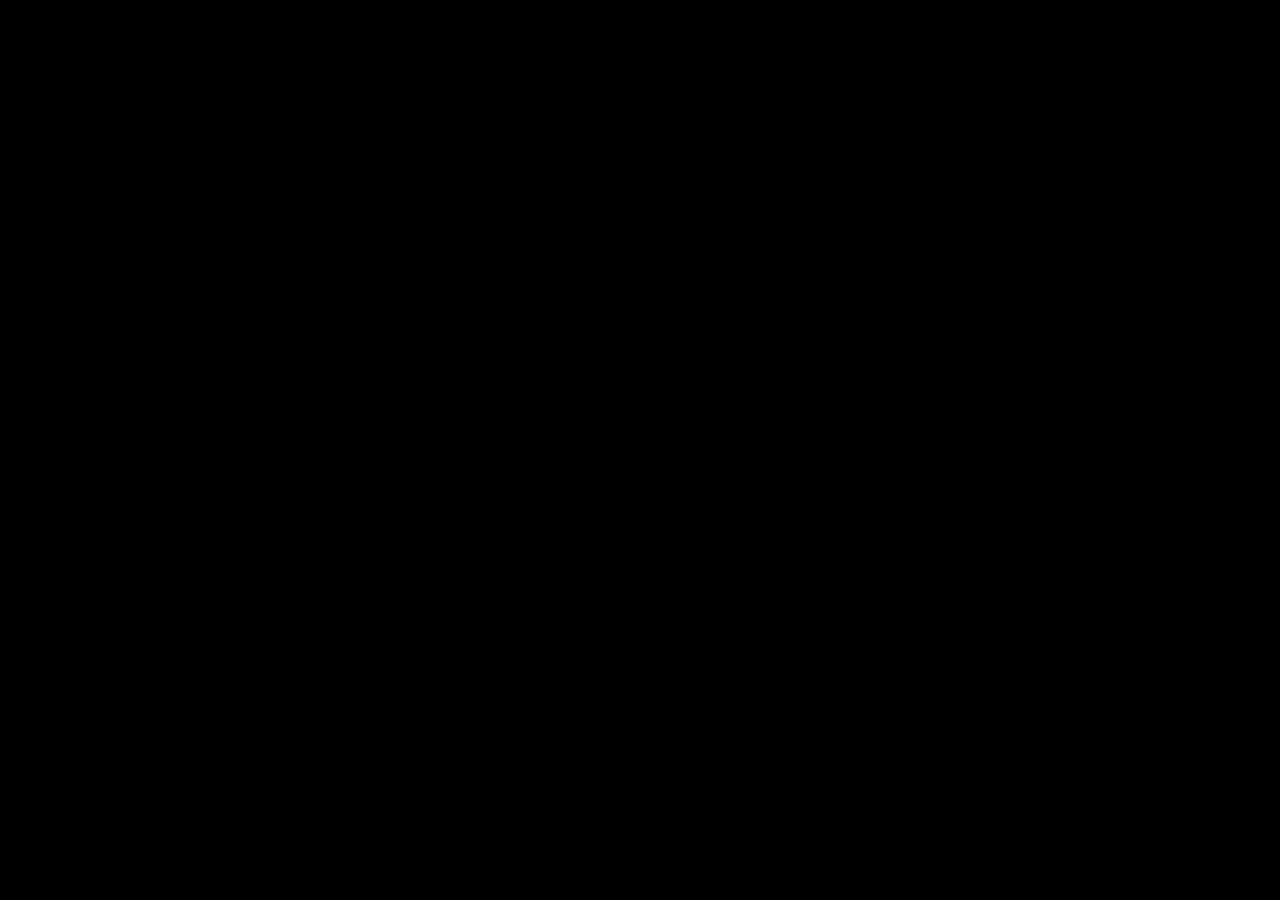
==== index.html @ 8c94fee3 "config html + css" ====
<!DOCTYPE html>
<html lang="fr">
<head>
   <meta charset="UTF-8">
   <meta http-equiv="X-UA-Compatible" content="IE=edge">
   <meta name="viewport" content="width=device-width, initial-scale=1.0">
   <link rel="stylesheet" href="style.css">
   <title>Document</title>
</head>
<body>
              
</body>
</html>
---- style.css ----
body {
  background: black;
}

/*# sourceMappingURL=style.css.map */
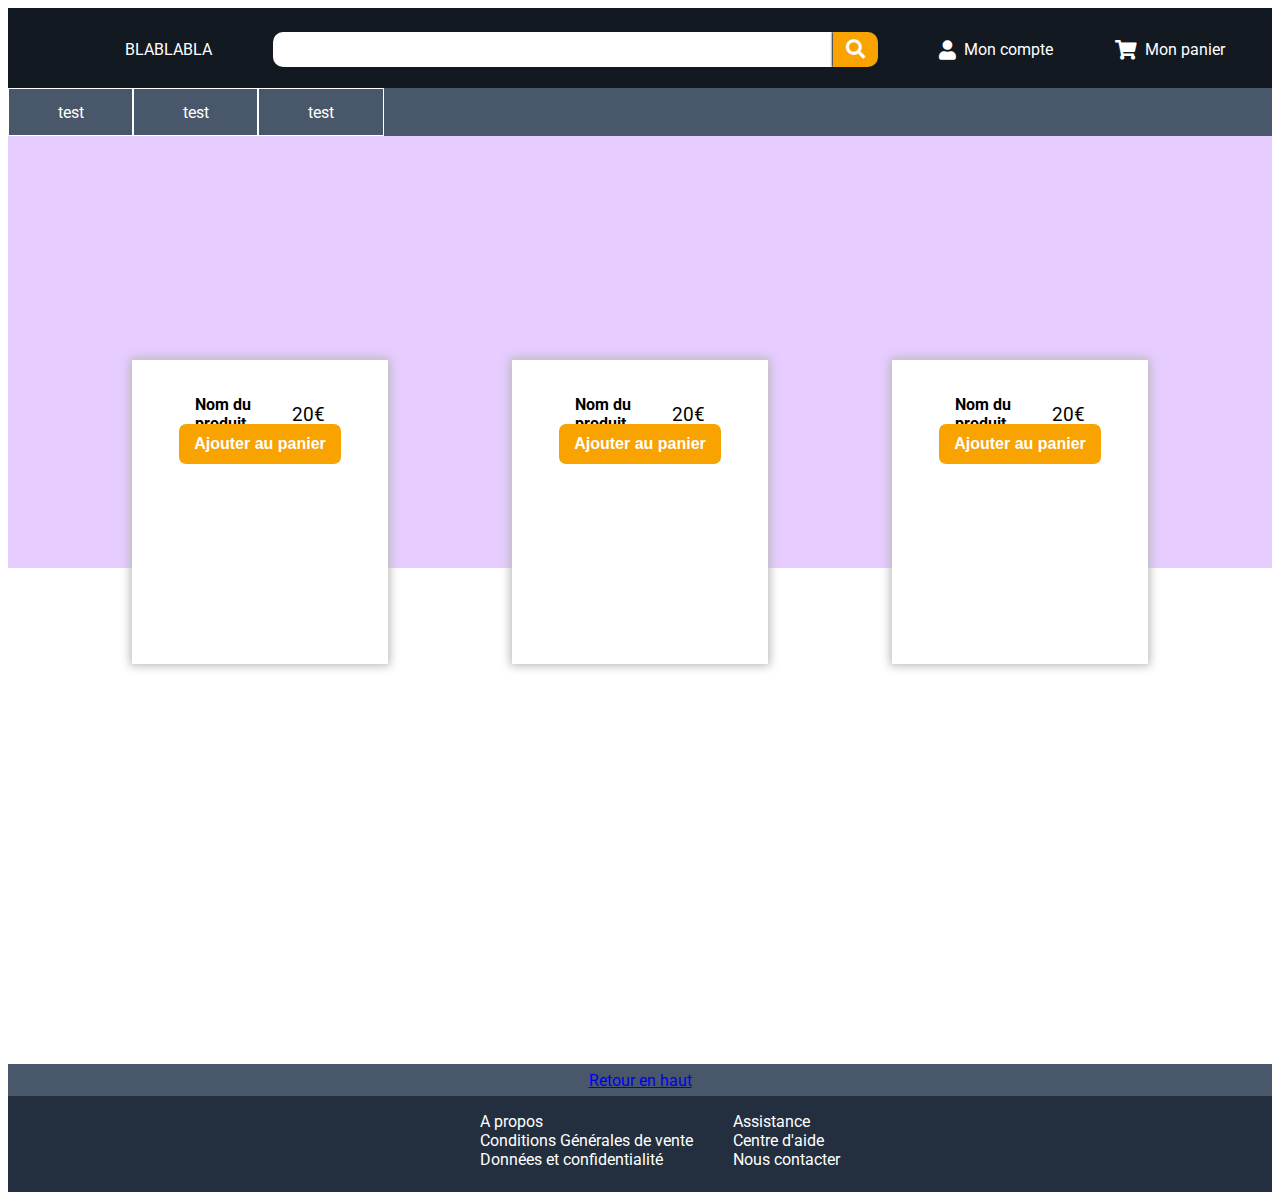
==== commit a1b45762: "html" ====
--- a/index.html
+++ b/index.html
@@ -5,9 +5,113 @@
    <meta http-equiv="X-UA-Compatible" content="IE=edge">
    <meta name="viewport" content="width=device-width, initial-scale=1.0">
    <link rel="stylesheet" href="style.css">
+   <link rel="stylesheet" href="all.min.css">
    <title>Document</title>
 </head>
 <body>
-              
+   <header class="header">
+      <div class="header__content">
+         <img src="https://picsum.photos/50/50" alt=""><p>BLABLABLA</p>
+         <div class="header__form">
+            <input type="search" id="lieu" placeholder="" size="30" class="bar">
+            <div class="form__btn"><i class="fas fa-search"></i></div>
+         </div>
+         <a href="#" class="links">
+            <div class="header__compte">
+               <i class="fas fa-user"></i>
+               <p>Mon compte</p>
+            </div>
+         </a>
+         <a href="panier.html" class="links">
+            <div class="header__panier">
+               <i class="fas fa-shopping-cart"></i>
+               <p>Mon panier</p>
+            </div>
+         </a>
+      </div>   
+      <div class="header__naviguation">
+         <nav>
+            <ul>
+               <li>test</li>
+               <li>test</li>
+               <li>test</li>
+            </ul>
+         </nav>
+      </div>   
+   </header>
+   <section class="pub">
+      <div class="pub__fond"></div>
+   </section>
+   <section class="produits">
+      <div class="produits__product">
+         <a href="fiche.html" class="links">
+            <div class="produits__information">
+               <div class="produits__images">
+                  <img src="https://picsum.photos/250/250" alt="" class="produits__img">
+               </div>
+               <div class="produits__details">
+                  <p class="produits__details--name">Nom du produit</p>
+                  <p class="produits__details--price">20€</p>
+               </div>
+            </div>
+         </a>
+         <div class="produits__btn">
+            <button class="product btn">Ajouter au panier</button>
+         </div>
+      </div>
+      <div class="produits__product">
+         <a href="fiche.html" class="links">
+            <div class="produits__information">
+               <div class="produits__images">
+                  <img src="https://picsum.photos/250/250" alt="" class="produits__img">
+               </div>
+               <div class="produits__details">
+                  <p class="produits__details--name">Nom du produit</p>
+                  <p class="produits__details--price">20€</p>
+               </div>
+            </div>
+         </a>
+         <div class="produits__btn">
+            <button class="product btn">Ajouter au panier</button>
+         </div>
+      </div>
+      <div class="produits__product">
+         <a href="fiche.html" class="links">
+            <div class="produits__information">
+               <div class="produits__images">
+                  <img src="https://picsum.photos/250/250" alt="" class="produits__img">
+               </div>
+               <div class="produits__details">
+                  <p class="produits__details--name">Nom du produit</p>
+                  <p class="produits__details--price">20€</p>
+               </div>
+            </div>
+         </a>
+         <div class="produits__btn">
+            <button class="product btn">Ajouter au panier</button>
+         </div>
+      </div>
+   </section>
+   <footer class="footer">
+      <div class="footer__backTop">
+         <a href="#"><p>Retour en haut</p></a>
+      </div>
+      <div class="footer__details">
+         <div class="A propos">
+            <ul>
+               <li>A propos</li>
+               <li>Conditions Générales de vente</li>
+               <li>Données et confidentialité</li>
+            </ul>
+         </div>
+         <div class="Assistance">
+            <ul>
+               <li>Assistance</li>
+               <li>Centre d'aide</li>
+               <li>Nous contacter</li>
+            </ul>
+         </div>
+      </div>
+   </footer>
 </body>
 </html>--- a/style.css
+++ b/style.css
@@ -1,5 +1,239 @@
+@import url("https://fonts.googleapis.com/css2?family=Roboto:ital,wght@0,100;0,300;0,400;0,500;0,700;0,900;1,100;1,300;1,400;1,500;1,700;1,900&display=swap");
+.header {
+  height: 5rem;
+  background-color: #131921;
+  display: flex;
+  flex-direction: column;
+  color: white;
+}
+.header__content {
+  display: flex;
+  flex-direction: row;
+  justify-content: space-around;
+  padding: 1rem;
+}
+.header__form {
+  display: flex;
+  align-items: center;
+}
+.header__form .form__btn {
+  background-color: #F9A300;
+  padding: 0.45rem;
+  padding-right: 0.8rem;
+  padding-left: 0.8rem;
+  border-radius: 0px 10px 10px 0px;
+  box-shadow: -1px 0px 2px 0px #131921;
+}
+.header__form .bar {
+  padding: 0.6rem;
+  border-radius: 10px 0px 0px 10px;
+  border: none;
+  width: 35rem;
+}
+.header__compte {
+  display: flex;
+  align-items: center;
+  color: white;
+}
+.header__panier {
+  display: flex;
+  align-items: center;
+  color: white;
+}
+.header i {
+  font-size: larger;
+}
+.header p {
+  margin-left: 0.5rem;
+}
+
+.header__naviguation {
+  background-color: #485769;
+  margin-top: -3px;
+}
+.header__naviguation nav {
+  height: 3rem;
+  background-color: #485769;
+  display: flex;
+}
+.header__naviguation nav ul {
+  display: flex;
+  flex-direction: row;
+  list-style: none;
+  text-align: center;
+  align-items: center;
+  color: white;
+  margin-left: -40px;
+}
+.header__naviguation nav ul li {
+  border: 1px solid white;
+  padding: 0.85rem;
+  width: 6rem;
+}
+
+.footer {
+  height: 8rem;
+  background-color: #232F3E;
+}
+.footer__backTop {
+  height: 2rem;
+  background-color: #485769;
+  color: white;
+  display: flex;
+  align-items: center;
+  justify-content: center;
+}
+.footer__details {
+  display: flex;
+  flex-direction: row;
+  justify-content: center;
+}
+.footer__details li {
+  list-style: none;
+  color: white;
+}
+
 body {
-  background: black;
+  font-family: "Roboto";
+}
+
+.links {
+  text-decoration: none;
+  color: black;
+}
+
+.pub__fond {
+  height: 30rem;
+  background-color: rgba(132, 0, 255, 0.2);
+}
+
+.produits {
+  display: flex;
+  flex-direction: row;
+  justify-content: space-evenly;
+  position: relative;
+  top: -15rem;
+  flex-wrap: wrap;
+}
+.produits__product {
+  height: 19rem;
+  width: 16rem;
+  background-color: white;
+  box-shadow: 0px 0px 9px 2px #BABABA;
+  margin-top: 2rem;
+  display: flex;
+  flex-direction: column;
+  align-items: center;
+}
+.produits__information {
+  display: flex;
+  flex-direction: column;
+  align-items: center;
+  justify-content: center;
+  height: 100%;
+}
+.produits__images {
+  width: 90%;
+  height: 74%;
+  overflow: hidden;
+}
+.produits__details {
+  display: flex;
+  flex-direction: row;
+  width: 90%;
+  justify-content: space-between;
+  align-items: center;
+  margin-bottom: -1rem;
+}
+.produits__details--name {
+  font-weight: bold;
+}
+.produits__details--price {
+  font-size: 1.2rem;
+}
+.produits__btn {
+  position: relative;
+  bottom: 1.2rem;
+  margin-top: 10px;
+}
+
+.btn {
+  background-color: #F9A300;
+  border: none;
+  height: 40px;
+  padding: 5px 15px;
+  color: #ffffff;
+  font-size: 16px;
+  font-weight: 600;
+  border-radius: 7px;
+  display: flex;
+  align-items: center;
+}
+
+.fiche {
+  display: flex;
+  justify-content: center;
+  background-color: violet;
+}
+.fiche__bloc {
+  width: 90%;
+  background-color: white;
+  position: relative;
+  top: 5rem;
+  display: flex;
+  flex-direction: row;
+  padding: 2rem;
+  background-color: white;
+}
+.fiche__images {
+  height: 300px;
+  width: 300px;
+  overflow: hidden;
+  display: flex;
+  justify-content: center;
+}
+.fiche__vignette {
+  display: flex;
+  flex-direction: row;
+  justify-content: space-between;
+  margin-top: 1rem;
+}
+.fiche__details {
+  flex-direction: column;
+  width: 40%;
+  margin-left: 2rem;
+}
+.fiche__couleur {
+  display: flex;
+  flex-direction: column;
+}
+.fiche__nombre {
+  display: flex;
+  flex-direction: row;
+  height: 27px;
+  width: 92px;
+}
+.fiche__nombre .moins {
+  margin-right: 0.5rem;
+  height: 27px;
+  padding: 5px;
+  border-radius: 50%;
+}
+.fiche__nombre .nbr {
+  margin: 4px 15px -2px 9px;
+  height: 27px;
+  border-radius: 50%;
+}
+.fiche__nombre .plus {
+  margin-right: 0.5rem;
+  height: 27px;
+  padding: 5px;
+  border-radius: 50%;
+}
+
+footer {
+  position: relative;
+  bottom: -10rem;
 }
 
 /*# sourceMappingURL=style.css.map */
--- a/all.min.css
+++ b/all.min.css
@@ -0,0 +1,5 @@
+/*!
+ * Font Awesome Free 5.15.1 by @fontawesome - https://fontawesome.com
+ * License - https://fontawesome.com/license/free (Icons: CC BY 4.0, Fonts: SIL OFL 1.1, Code: MIT License)
+ */
+.fa,.fab,.fad,.fal,.far,.fas{-moz-osx-font-smoothing:grayscale;-webkit-font-smoothing:antialiased;display:inline-block;font-style:normal;font-variant:normal;text-rendering:auto;line-height:1}.fa-lg{font-size:1.33333em;line-height:.75em;vertical-align:-.0667em}.fa-xs{font-size:.75em}.fa-sm{font-size:.875em}.fa-1x{font-size:1em}.fa-2x{font-size:2em}.fa-3x{font-size:3em}.fa-4x{font-size:4em}.fa-5x{font-size:5em}.fa-6x{font-size:6em}.fa-7x{font-size:7em}.fa-8x{font-size:8em}.fa-9x{font-size:9em}.fa-10x{font-size:10em}.fa-fw{text-align:center;width:1.25em}.fa-ul{list-style-type:none;margin-left:2.5em;padding-left:0}.fa-ul>li{position:relative}.fa-li{left:-2em;position:absolute;text-align:center;width:2em;line-height:inherit}.fa-border{border:.08em solid #eee;border-radius:.1em;padding:.2em .25em .15em}.fa-pull-left{float:left}.fa-pull-right{float:right}.fa.fa-pull-left,.fab.fa-pull-left,.fal.fa-pull-left,.far.fa-pull-left,.fas.fa-pull-left{margin-right:.3em}.fa.fa-pull-right,.fab.fa-pull-right,.fal.fa-pull-right,.far.fa-pull-right,.fas.fa-pull-right{margin-left:.3em}.fa-spin{-webkit-animation:fa-spin 2s linear infinite;animation:fa-spin 2s linear infinite}.fa-pulse{-webkit-animation:fa-spin 1s steps(8) infinite;animation:fa-spin 1s steps(8) infinite}@-webkit-keyframes fa-spin{0%{-webkit-transform:rotate(0deg);transform:rotate(0deg)}to{-webkit-transform:rotate(1turn);transform:rotate(1turn)}}@keyframes fa-spin{0%{-webkit-transform:rotate(0deg);transform:rotate(0deg)}to{-webkit-transform:rotate(1turn);transform:rotate(1turn)}}.fa-rotate-90{-ms-filter:"progid:DXImageTransform.Microsoft.BasicImage(rotation=1)";-webkit-transform:rotate(90deg);transform:rotate(90deg)}.fa-rotate-180{-ms-filter:"progid:DXImageTransform.Microsoft.BasicImage(rotation=2)";-webkit-transform:rotate(180deg);transform:rotate(180deg)}.fa-rotate-270{-ms-filter:"progid:DXImageTransform.Microsoft.BasicImage(rotation=3)";-webkit-transform:rotate(270deg);transform:rotate(270deg)}.fa-flip-horizontal{-ms-filter:"progid:DXImageTransform.Microsoft.BasicImage(rotation=0, mirror=1)";-webkit-transform:scaleX(-1);transform:scaleX(-1)}.fa-flip-vertical{-webkit-transform:scaleY(-1);transform:scaleY(-1)}.fa-flip-both,.fa-flip-horizontal.fa-flip-vertical,.fa-flip-vertical{-ms-filter:"progid:DXImageTransform.Microsoft.BasicImage(rotation=2, mirror=1)"}.fa-flip-both,.fa-flip-horizontal.fa-flip-vertical{-webkit-transform:scale(-1);transform:scale(-1)}:root .fa-flip-both,:root .fa-flip-horizontal,:root .fa-flip-vertical,:root .fa-rotate-90,:root .fa-rotate-180,:root .fa-rotate-270{-webkit-filter:none;filter:none}.fa-stack{display:inline-block;height:2em;line-height:2em;position:relative;vertical-align:middle;width:2.5em}.fa-stack-1x,.fa-stack-2x{left:0;position:absolute;text-align:center;width:100%}.fa-stack-1x{line-height:inherit}.fa-stack-2x{font-size:2em}.fa-inverse{color:#fff}.fa-500px:before{content:"\f26e"}.fa-accessible-icon:before{content:"\f368"}.fa-accusoft:before{content:"\f369"}.fa-acquisitions-incorporated:before{content:"\f6af"}.fa-ad:before{content:"\f641"}.fa-address-book:before{content:"\f2b9"}.fa-address-card:before{content:"\f2bb"}.fa-adjust:before{content:"\f042"}.fa-adn:before{content:"\f170"}.fa-adversal:before{content:"\f36a"}.fa-affiliatetheme:before{content:"\f36b"}.fa-air-freshener:before{content:"\f5d0"}.fa-airbnb:before{content:"\f834"}.fa-algolia:before{content:"\f36c"}.fa-align-center:before{content:"\f037"}.fa-align-justify:before{content:"\f039"}.fa-align-left:before{content:"\f036"}.fa-align-right:before{content:"\f038"}.fa-alipay:before{content:"\f642"}.fa-allergies:before{content:"\f461"}.fa-amazon:before{content:"\f270"}.fa-amazon-pay:before{content:"\f42c"}.fa-ambulance:before{content:"\f0f9"}.fa-american-sign-language-interpreting:before{content:"\f2a3"}.fa-amilia:before{content:"\f36d"}.fa-anchor:before{content:"\f13d"}.fa-android:before{content:"\f17b"}.fa-angellist:before{content:"\f209"}.fa-angle-double-down:before{content:"\f103"}.fa-angle-double-left:before{content:"\f100"}.fa-angle-double-right:before{content:"\f101"}.fa-angle-double-up:before{content:"\f102"}.fa-angle-down:before{content:"\f107"}.fa-angle-left:before{content:"\f104"}.fa-angle-right:before{content:"\f105"}.fa-angle-up:before{content:"\f106"}.fa-angry:before{content:"\f556"}.fa-angrycreative:before{content:"\f36e"}.fa-angular:before{content:"\f420"}.fa-ankh:before{content:"\f644"}.fa-app-store:before{content:"\f36f"}.fa-app-store-ios:before{content:"\f370"}.fa-apper:before{content:"\f371"}.fa-apple:before{content:"\f179"}.fa-apple-alt:before{content:"\f5d1"}.fa-apple-pay:before{content:"\f415"}.fa-archive:before{content:"\f187"}.fa-archway:before{content:"\f557"}.fa-arrow-alt-circle-down:before{content:"\f358"}.fa-arrow-alt-circle-left:before{content:"\f359"}.fa-arrow-alt-circle-right:before{content:"\f35a"}.fa-arrow-alt-circle-up:before{content:"\f35b"}.fa-arrow-circle-down:before{content:"\f0ab"}.fa-arrow-circle-left:before{content:"\f0a8"}.fa-arrow-circle-right:before{content:"\f0a9"}.fa-arrow-circle-up:before{content:"\f0aa"}.fa-arrow-down:before{content:"\f063"}.fa-arrow-left:before{content:"\f060"}.fa-arrow-right:before{content:"\f061"}.fa-arrow-up:before{content:"\f062"}.fa-arrows-alt:before{content:"\f0b2"}.fa-arrows-alt-h:before{content:"\f337"}.fa-arrows-alt-v:before{content:"\f338"}.fa-artstation:before{content:"\f77a"}.fa-assistive-listening-systems:before{content:"\f2a2"}.fa-asterisk:before{content:"\f069"}.fa-asymmetrik:before{content:"\f372"}.fa-at:before{content:"\f1fa"}.fa-atlas:before{content:"\f558"}.fa-atlassian:before{content:"\f77b"}.fa-atom:before{content:"\f5d2"}.fa-audible:before{content:"\f373"}.fa-audio-description:before{content:"\f29e"}.fa-autoprefixer:before{content:"\f41c"}.fa-avianex:before{content:"\f374"}.fa-aviato:before{content:"\f421"}.fa-award:before{content:"\f559"}.fa-aws:before{content:"\f375"}.fa-baby:before{content:"\f77c"}.fa-baby-carriage:before{content:"\f77d"}.fa-backspace:before{content:"\f55a"}.fa-backward:before{content:"\f04a"}.fa-bacon:before{content:"\f7e5"}.fa-bacteria:before{content:"\e059"}.fa-bacterium:before{content:"\e05a"}.fa-bahai:before{content:"\f666"}.fa-balance-scale:before{content:"\f24e"}.fa-balance-scale-left:before{content:"\f515"}.fa-balance-scale-right:before{content:"\f516"}.fa-ban:before{content:"\f05e"}.fa-band-aid:before{content:"\f462"}.fa-bandcamp:before{content:"\f2d5"}.fa-barcode:before{content:"\f02a"}.fa-bars:before{content:"\f0c9"}.fa-baseball-ball:before{content:"\f433"}.fa-basketball-ball:before{content:"\f434"}.fa-bath:before{content:"\f2cd"}.fa-battery-empty:before{content:"\f244"}.fa-battery-full:before{content:"\f240"}.fa-battery-half:before{content:"\f242"}.fa-battery-quarter:before{content:"\f243"}.fa-battery-three-quarters:before{content:"\f241"}.fa-battle-net:before{content:"\f835"}.fa-bed:before{content:"\f236"}.fa-beer:before{content:"\f0fc"}.fa-behance:before{content:"\f1b4"}.fa-behance-square:before{content:"\f1b5"}.fa-bell:before{content:"\f0f3"}.fa-bell-slash:before{content:"\f1f6"}.fa-bezier-curve:before{content:"\f55b"}.fa-bible:before{content:"\f647"}.fa-bicycle:before{content:"\f206"}.fa-biking:before{content:"\f84a"}.fa-bimobject:before{content:"\f378"}.fa-binoculars:before{content:"\f1e5"}.fa-biohazard:before{content:"\f780"}.fa-birthday-cake:before{content:"\f1fd"}.fa-bitbucket:before{content:"\f171"}.fa-bitcoin:before{content:"\f379"}.fa-bity:before{content:"\f37a"}.fa-black-tie:before{content:"\f27e"}.fa-blackberry:before{content:"\f37b"}.fa-blender:before{content:"\f517"}.fa-blender-phone:before{content:"\f6b6"}.fa-blind:before{content:"\f29d"}.fa-blog:before{content:"\f781"}.fa-blogger:before{content:"\f37c"}.fa-blogger-b:before{content:"\f37d"}.fa-bluetooth:before{content:"\f293"}.fa-bluetooth-b:before{content:"\f294"}.fa-bold:before{content:"\f032"}.fa-bolt:before{content:"\f0e7"}.fa-bomb:before{content:"\f1e2"}.fa-bone:before{content:"\f5d7"}.fa-bong:before{content:"\f55c"}.fa-book:before{content:"\f02d"}.fa-book-dead:before{content:"\f6b7"}.fa-book-medical:before{content:"\f7e6"}.fa-book-open:before{content:"\f518"}.fa-book-reader:before{content:"\f5da"}.fa-bookmark:before{content:"\f02e"}.fa-bootstrap:before{content:"\f836"}.fa-border-all:before{content:"\f84c"}.fa-border-none:before{content:"\f850"}.fa-border-style:before{content:"\f853"}.fa-bowling-ball:before{content:"\f436"}.fa-box:before{content:"\f466"}.fa-box-open:before{content:"\f49e"}.fa-box-tissue:before{content:"\e05b"}.fa-boxes:before{content:"\f468"}.fa-braille:before{content:"\f2a1"}.fa-brain:before{content:"\f5dc"}.fa-bread-slice:before{content:"\f7ec"}.fa-briefcase:before{content:"\f0b1"}.fa-briefcase-medical:before{content:"\f469"}.fa-broadcast-tower:before{content:"\f519"}.fa-broom:before{content:"\f51a"}.fa-brush:before{content:"\f55d"}.fa-btc:before{content:"\f15a"}.fa-buffer:before{content:"\f837"}.fa-bug:before{content:"\f188"}.fa-building:before{content:"\f1ad"}.fa-bullhorn:before{content:"\f0a1"}.fa-bullseye:before{content:"\f140"}.fa-burn:before{content:"\f46a"}.fa-buromobelexperte:before{content:"\f37f"}.fa-bus:before{content:"\f207"}.fa-bus-alt:before{content:"\f55e"}.fa-business-time:before{content:"\f64a"}.fa-buy-n-large:before{content:"\f8a6"}.fa-buysellads:before{content:"\f20d"}.fa-calculator:before{content:"\f1ec"}.fa-calendar:before{content:"\f133"}.fa-calendar-alt:before{content:"\f073"}.fa-calendar-check:before{content:"\f274"}.fa-calendar-day:before{content:"\f783"}.fa-calendar-minus:before{content:"\f272"}.fa-calendar-plus:before{content:"\f271"}.fa-calendar-times:before{content:"\f273"}.fa-calendar-week:before{content:"\f784"}.fa-camera:before{content:"\f030"}.fa-camera-retro:before{content:"\f083"}.fa-campground:before{content:"\f6bb"}.fa-canadian-maple-leaf:before{content:"\f785"}.fa-candy-cane:before{content:"\f786"}.fa-cannabis:before{content:"\f55f"}.fa-capsules:before{content:"\f46b"}.fa-car:before{content:"\f1b9"}.fa-car-alt:before{content:"\f5de"}.fa-car-battery:before{content:"\f5df"}.fa-car-crash:before{content:"\f5e1"}.fa-car-side:before{content:"\f5e4"}.fa-caravan:before{content:"\f8ff"}.fa-caret-down:before{content:"\f0d7"}.fa-caret-left:before{content:"\f0d9"}.fa-caret-right:before{content:"\f0da"}.fa-caret-square-down:before{content:"\f150"}.fa-caret-square-left:before{content:"\f191"}.fa-caret-square-right:before{content:"\f152"}.fa-caret-square-up:before{content:"\f151"}.fa-caret-up:before{content:"\f0d8"}.fa-carrot:before{content:"\f787"}.fa-cart-arrow-down:before{content:"\f218"}.fa-cart-plus:before{content:"\f217"}.fa-cash-register:before{content:"\f788"}.fa-cat:before{content:"\f6be"}.fa-cc-amazon-pay:before{content:"\f42d"}.fa-cc-amex:before{content:"\f1f3"}.fa-cc-apple-pay:before{content:"\f416"}.fa-cc-diners-club:before{content:"\f24c"}.fa-cc-discover:before{content:"\f1f2"}.fa-cc-jcb:before{content:"\f24b"}.fa-cc-mastercard:before{content:"\f1f1"}.fa-cc-paypal:before{content:"\f1f4"}.fa-cc-stripe:before{content:"\f1f5"}.fa-cc-visa:before{content:"\f1f0"}.fa-centercode:before{content:"\f380"}.fa-centos:before{content:"\f789"}.fa-certificate:before{content:"\f0a3"}.fa-chair:before{content:"\f6c0"}.fa-chalkboard:before{content:"\f51b"}.fa-chalkboard-teacher:before{content:"\f51c"}.fa-charging-station:before{content:"\f5e7"}.fa-chart-area:before{content:"\f1fe"}.fa-chart-bar:before{content:"\f080"}.fa-chart-line:before{content:"\f201"}.fa-chart-pie:before{content:"\f200"}.fa-check:before{content:"\f00c"}.fa-check-circle:before{content:"\f058"}.fa-check-double:before{content:"\f560"}.fa-check-square:before{content:"\f14a"}.fa-cheese:before{content:"\f7ef"}.fa-chess:before{content:"\f439"}.fa-chess-bishop:before{content:"\f43a"}.fa-chess-board:before{content:"\f43c"}.fa-chess-king:before{content:"\f43f"}.fa-chess-knight:before{content:"\f441"}.fa-chess-pawn:before{content:"\f443"}.fa-chess-queen:before{content:"\f445"}.fa-chess-rook:before{content:"\f447"}.fa-chevron-circle-down:before{content:"\f13a"}.fa-chevron-circle-left:before{content:"\f137"}.fa-chevron-circle-right:before{content:"\f138"}.fa-chevron-circle-up:before{content:"\f139"}.fa-chevron-down:before{content:"\f078"}.fa-chevron-left:before{content:"\f053"}.fa-chevron-right:before{content:"\f054"}.fa-chevron-up:before{content:"\f077"}.fa-child:before{content:"\f1ae"}.fa-chrome:before{content:"\f268"}.fa-chromecast:before{content:"\f838"}.fa-church:before{content:"\f51d"}.fa-circle:before{content:"\f111"}.fa-circle-notch:before{content:"\f1ce"}.fa-city:before{content:"\f64f"}.fa-clinic-medical:before{content:"\f7f2"}.fa-clipboard:before{content:"\f328"}.fa-clipboard-check:before{content:"\f46c"}.fa-clipboard-list:before{content:"\f46d"}.fa-clock:before{content:"\f017"}.fa-clone:before{content:"\f24d"}.fa-closed-captioning:before{content:"\f20a"}.fa-cloud:before{content:"\f0c2"}.fa-cloud-download-alt:before{content:"\f381"}.fa-cloud-meatball:before{content:"\f73b"}.fa-cloud-moon:before{content:"\f6c3"}.fa-cloud-moon-rain:before{content:"\f73c"}.fa-cloud-rain:before{content:"\f73d"}.fa-cloud-showers-heavy:before{content:"\f740"}.fa-cloud-sun:before{content:"\f6c4"}.fa-cloud-sun-rain:before{content:"\f743"}.fa-cloud-upload-alt:before{content:"\f382"}.fa-cloudflare:before{content:"\e07d"}.fa-cloudscale:before{content:"\f383"}.fa-cloudsmith:before{content:"\f384"}.fa-cloudversify:before{content:"\f385"}.fa-cocktail:before{content:"\f561"}.fa-code:before{content:"\f121"}.fa-code-branch:before{content:"\f126"}.fa-codepen:before{content:"\f1cb"}.fa-codiepie:before{content:"\f284"}.fa-coffee:before{content:"\f0f4"}.fa-cog:before{content:"\f013"}.fa-cogs:before{content:"\f085"}.fa-coins:before{content:"\f51e"}.fa-columns:before{content:"\f0db"}.fa-comment:before{content:"\f075"}.fa-comment-alt:before{content:"\f27a"}.fa-comment-dollar:before{content:"\f651"}.fa-comment-dots:before{content:"\f4ad"}.fa-comment-medical:before{content:"\f7f5"}.fa-comment-slash:before{content:"\f4b3"}.fa-comments:before{content:"\f086"}.fa-comments-dollar:before{content:"\f653"}.fa-compact-disc:before{content:"\f51f"}.fa-compass:before{content:"\f14e"}.fa-compress:before{content:"\f066"}.fa-compress-alt:before{content:"\f422"}.fa-compress-arrows-alt:before{content:"\f78c"}.fa-concierge-bell:before{content:"\f562"}.fa-confluence:before{content:"\f78d"}.fa-connectdevelop:before{content:"\f20e"}.fa-contao:before{content:"\f26d"}.fa-cookie:before{content:"\f563"}.fa-cookie-bite:before{content:"\f564"}.fa-copy:before{content:"\f0c5"}.fa-copyright:before{content:"\f1f9"}.fa-cotton-bureau:before{content:"\f89e"}.fa-couch:before{content:"\f4b8"}.fa-cpanel:before{content:"\f388"}.fa-creative-commons:before{content:"\f25e"}.fa-creative-commons-by:before{content:"\f4e7"}.fa-creative-commons-nc:before{content:"\f4e8"}.fa-creative-commons-nc-eu:before{content:"\f4e9"}.fa-creative-commons-nc-jp:before{content:"\f4ea"}.fa-creative-commons-nd:before{content:"\f4eb"}.fa-creative-commons-pd:before{content:"\f4ec"}.fa-creative-commons-pd-alt:before{content:"\f4ed"}.fa-creative-commons-remix:before{content:"\f4ee"}.fa-creative-commons-sa:before{content:"\f4ef"}.fa-creative-commons-sampling:before{content:"\f4f0"}.fa-creative-commons-sampling-plus:before{content:"\f4f1"}.fa-creative-commons-share:before{content:"\f4f2"}.fa-creative-commons-zero:before{content:"\f4f3"}.fa-credit-card:before{content:"\f09d"}.fa-critical-role:before{content:"\f6c9"}.fa-crop:before{content:"\f125"}.fa-crop-alt:before{content:"\f565"}.fa-cross:before{content:"\f654"}.fa-crosshairs:before{content:"\f05b"}.fa-crow:before{content:"\f520"}.fa-crown:before{content:"\f521"}.fa-crutch:before{content:"\f7f7"}.fa-css3:before{content:"\f13c"}.fa-css3-alt:before{content:"\f38b"}.fa-cube:before{content:"\f1b2"}.fa-cubes:before{content:"\f1b3"}.fa-cut:before{content:"\f0c4"}.fa-cuttlefish:before{content:"\f38c"}.fa-d-and-d:before{content:"\f38d"}.fa-d-and-d-beyond:before{content:"\f6ca"}.fa-dailymotion:before{content:"\e052"}.fa-dashcube:before{content:"\f210"}.fa-database:before{content:"\f1c0"}.fa-deaf:before{content:"\f2a4"}.fa-deezer:before{content:"\e077"}.fa-delicious:before{content:"\f1a5"}.fa-democrat:before{content:"\f747"}.fa-deploydog:before{content:"\f38e"}.fa-deskpro:before{content:"\f38f"}.fa-desktop:before{content:"\f108"}.fa-dev:before{content:"\f6cc"}.fa-deviantart:before{content:"\f1bd"}.fa-dharmachakra:before{content:"\f655"}.fa-dhl:before{content:"\f790"}.fa-diagnoses:before{content:"\f470"}.fa-diaspora:before{content:"\f791"}.fa-dice:before{content:"\f522"}.fa-dice-d20:before{content:"\f6cf"}.fa-dice-d6:before{content:"\f6d1"}.fa-dice-five:before{content:"\f523"}.fa-dice-four:before{content:"\f524"}.fa-dice-one:before{content:"\f525"}.fa-dice-six:before{content:"\f526"}.fa-dice-three:before{content:"\f527"}.fa-dice-two:before{content:"\f528"}.fa-digg:before{content:"\f1a6"}.fa-digital-ocean:before{content:"\f391"}.fa-digital-tachograph:before{content:"\f566"}.fa-directions:before{content:"\f5eb"}.fa-discord:before{content:"\f392"}.fa-discourse:before{content:"\f393"}.fa-disease:before{content:"\f7fa"}.fa-divide:before{content:"\f529"}.fa-dizzy:before{content:"\f567"}.fa-dna:before{content:"\f471"}.fa-dochub:before{content:"\f394"}.fa-docker:before{content:"\f395"}.fa-dog:before{content:"\f6d3"}.fa-dollar-sign:before{content:"\f155"}.fa-dolly:before{content:"\f472"}.fa-dolly-flatbed:before{content:"\f474"}.fa-donate:before{content:"\f4b9"}.fa-door-closed:before{content:"\f52a"}.fa-door-open:before{content:"\f52b"}.fa-dot-circle:before{content:"\f192"}.fa-dove:before{content:"\f4ba"}.fa-download:before{content:"\f019"}.fa-draft2digital:before{content:"\f396"}.fa-drafting-compass:before{content:"\f568"}.fa-dragon:before{content:"\f6d5"}.fa-draw-polygon:before{content:"\f5ee"}.fa-dribbble:before{content:"\f17d"}.fa-dribbble-square:before{content:"\f397"}.fa-dropbox:before{content:"\f16b"}.fa-drum:before{content:"\f569"}.fa-drum-steelpan:before{content:"\f56a"}.fa-drumstick-bite:before{content:"\f6d7"}.fa-drupal:before{content:"\f1a9"}.fa-dumbbell:before{content:"\f44b"}.fa-dumpster:before{content:"\f793"}.fa-dumpster-fire:before{content:"\f794"}.fa-dungeon:before{content:"\f6d9"}.fa-dyalog:before{content:"\f399"}.fa-earlybirds:before{content:"\f39a"}.fa-ebay:before{content:"\f4f4"}.fa-edge:before{content:"\f282"}.fa-edge-legacy:before{content:"\e078"}.fa-edit:before{content:"\f044"}.fa-egg:before{content:"\f7fb"}.fa-eject:before{content:"\f052"}.fa-elementor:before{content:"\f430"}.fa-ellipsis-h:before{content:"\f141"}.fa-ellipsis-v:before{content:"\f142"}.fa-ello:before{content:"\f5f1"}.fa-ember:before{content:"\f423"}.fa-empire:before{content:"\f1d1"}.fa-envelope:before{content:"\f0e0"}.fa-envelope-open:before{content:"\f2b6"}.fa-envelope-open-text:before{content:"\f658"}.fa-envelope-square:before{content:"\f199"}.fa-envira:before{content:"\f299"}.fa-equals:before{content:"\f52c"}.fa-eraser:before{content:"\f12d"}.fa-erlang:before{content:"\f39d"}.fa-ethereum:before{content:"\f42e"}.fa-ethernet:before{content:"\f796"}.fa-etsy:before{content:"\f2d7"}.fa-euro-sign:before{content:"\f153"}.fa-evernote:before{content:"\f839"}.fa-exchange-alt:before{content:"\f362"}.fa-exclamation:before{content:"\f12a"}.fa-exclamation-circle:before{content:"\f06a"}.fa-exclamation-triangle:before{content:"\f071"}.fa-expand:before{content:"\f065"}.fa-expand-alt:before{content:"\f424"}.fa-expand-arrows-alt:before{content:"\f31e"}.fa-expeditedssl:before{content:"\f23e"}.fa-external-link-alt:before{content:"\f35d"}.fa-external-link-square-alt:before{content:"\f360"}.fa-eye:before{content:"\f06e"}.fa-eye-dropper:before{content:"\f1fb"}.fa-eye-slash:before{content:"\f070"}.fa-facebook:before{content:"\f09a"}.fa-facebook-f:before{content:"\f39e"}.fa-facebook-messenger:before{content:"\f39f"}.fa-facebook-square:before{content:"\f082"}.fa-fan:before{content:"\f863"}.fa-fantasy-flight-games:before{content:"\f6dc"}.fa-fast-backward:before{content:"\f049"}.fa-fast-forward:before{content:"\f050"}.fa-faucet:before{content:"\e005"}.fa-fax:before{content:"\f1ac"}.fa-feather:before{content:"\f52d"}.fa-feather-alt:before{content:"\f56b"}.fa-fedex:before{content:"\f797"}.fa-fedora:before{content:"\f798"}.fa-female:before{content:"\f182"}.fa-fighter-jet:before{content:"\f0fb"}.fa-figma:before{content:"\f799"}.fa-file:before{content:"\f15b"}.fa-file-alt:before{content:"\f15c"}.fa-file-archive:before{content:"\f1c6"}.fa-file-audio:before{content:"\f1c7"}.fa-file-code:before{content:"\f1c9"}.fa-file-contract:before{content:"\f56c"}.fa-file-csv:before{content:"\f6dd"}.fa-file-download:before{content:"\f56d"}.fa-file-excel:before{content:"\f1c3"}.fa-file-export:before{content:"\f56e"}.fa-file-image:before{content:"\f1c5"}.fa-file-import:before{content:"\f56f"}.fa-file-invoice:before{content:"\f570"}.fa-file-invoice-dollar:before{content:"\f571"}.fa-file-medical:before{content:"\f477"}.fa-file-medical-alt:before{content:"\f478"}.fa-file-pdf:before{content:"\f1c1"}.fa-file-powerpoint:before{content:"\f1c4"}.fa-file-prescription:before{content:"\f572"}.fa-file-signature:before{content:"\f573"}.fa-file-upload:before{content:"\f574"}.fa-file-video:before{content:"\f1c8"}.fa-file-word:before{content:"\f1c2"}.fa-fill:before{content:"\f575"}.fa-fill-drip:before{content:"\f576"}.fa-film:before{content:"\f008"}.fa-filter:before{content:"\f0b0"}.fa-fingerprint:before{content:"\f577"}.fa-fire:before{content:"\f06d"}.fa-fire-alt:before{content:"\f7e4"}.fa-fire-extinguisher:before{content:"\f134"}.fa-firefox:before{content:"\f269"}.fa-firefox-browser:before{content:"\e007"}.fa-first-aid:before{content:"\f479"}.fa-first-order:before{content:"\f2b0"}.fa-first-order-alt:before{content:"\f50a"}.fa-firstdraft:before{content:"\f3a1"}.fa-fish:before{content:"\f578"}.fa-fist-raised:before{content:"\f6de"}.fa-flag:before{content:"\f024"}.fa-flag-checkered:before{content:"\f11e"}.fa-flag-usa:before{content:"\f74d"}.fa-flask:before{content:"\f0c3"}.fa-flickr:before{content:"\f16e"}.fa-flipboard:before{content:"\f44d"}.fa-flushed:before{content:"\f579"}.fa-fly:before{content:"\f417"}.fa-folder:before{content:"\f07b"}.fa-folder-minus:before{content:"\f65d"}.fa-folder-open:before{content:"\f07c"}.fa-folder-plus:before{content:"\f65e"}.fa-font:before{content:"\f031"}.fa-font-awesome:before{content:"\f2b4"}.fa-font-awesome-alt:before{content:"\f35c"}.fa-font-awesome-flag:before{content:"\f425"}.fa-font-awesome-logo-full:before{content:"\f4e6"}.fa-fonticons:before{content:"\f280"}.fa-fonticons-fi:before{content:"\f3a2"}.fa-football-ball:before{content:"\f44e"}.fa-fort-awesome:before{content:"\f286"}.fa-fort-awesome-alt:before{content:"\f3a3"}.fa-forumbee:before{content:"\f211"}.fa-forward:before{content:"\f04e"}.fa-foursquare:before{content:"\f180"}.fa-free-code-camp:before{content:"\f2c5"}.fa-freebsd:before{content:"\f3a4"}.fa-frog:before{content:"\f52e"}.fa-frown:before{content:"\f119"}.fa-frown-open:before{content:"\f57a"}.fa-fulcrum:before{content:"\f50b"}.fa-funnel-dollar:before{content:"\f662"}.fa-futbol:before{content:"\f1e3"}.fa-galactic-republic:before{content:"\f50c"}.fa-galactic-senate:before{content:"\f50d"}.fa-gamepad:before{content:"\f11b"}.fa-gas-pump:before{content:"\f52f"}.fa-gavel:before{content:"\f0e3"}.fa-gem:before{content:"\f3a5"}.fa-genderless:before{content:"\f22d"}.fa-get-pocket:before{content:"\f265"}.fa-gg:before{content:"\f260"}.fa-gg-circle:before{content:"\f261"}.fa-ghost:before{content:"\f6e2"}.fa-gift:before{content:"\f06b"}.fa-gifts:before{content:"\f79c"}.fa-git:before{content:"\f1d3"}.fa-git-alt:before{content:"\f841"}.fa-git-square:before{content:"\f1d2"}.fa-github:before{content:"\f09b"}.fa-github-alt:before{content:"\f113"}.fa-github-square:before{content:"\f092"}.fa-gitkraken:before{content:"\f3a6"}.fa-gitlab:before{content:"\f296"}.fa-gitter:before{content:"\f426"}.fa-glass-cheers:before{content:"\f79f"}.fa-glass-martini:before{content:"\f000"}.fa-glass-martini-alt:before{content:"\f57b"}.fa-glass-whiskey:before{content:"\f7a0"}.fa-glasses:before{content:"\f530"}.fa-glide:before{content:"\f2a5"}.fa-glide-g:before{content:"\f2a6"}.fa-globe:before{content:"\f0ac"}.fa-globe-africa:before{content:"\f57c"}.fa-globe-americas:before{content:"\f57d"}.fa-globe-asia:before{content:"\f57e"}.fa-globe-europe:before{content:"\f7a2"}.fa-gofore:before{content:"\f3a7"}.fa-golf-ball:before{content:"\f450"}.fa-goodreads:before{content:"\f3a8"}.fa-goodreads-g:before{content:"\f3a9"}.fa-google:before{content:"\f1a0"}.fa-google-drive:before{content:"\f3aa"}.fa-google-pay:before{content:"\e079"}.fa-google-play:before{content:"\f3ab"}.fa-google-plus:before{content:"\f2b3"}.fa-google-plus-g:before{content:"\f0d5"}.fa-google-plus-square:before{content:"\f0d4"}.fa-google-wallet:before{content:"\f1ee"}.fa-gopuram:before{content:"\f664"}.fa-graduation-cap:before{content:"\f19d"}.fa-gratipay:before{content:"\f184"}.fa-grav:before{content:"\f2d6"}.fa-greater-than:before{content:"\f531"}.fa-greater-than-equal:before{content:"\f532"}.fa-grimace:before{content:"\f57f"}.fa-grin:before{content:"\f580"}.fa-grin-alt:before{content:"\f581"}.fa-grin-beam:before{content:"\f582"}.fa-grin-beam-sweat:before{content:"\f583"}.fa-grin-hearts:before{content:"\f584"}.fa-grin-squint:before{content:"\f585"}.fa-grin-squint-tears:before{content:"\f586"}.fa-grin-stars:before{content:"\f587"}.fa-grin-tears:before{content:"\f588"}.fa-grin-tongue:before{content:"\f589"}.fa-grin-tongue-squint:before{content:"\f58a"}.fa-grin-tongue-wink:before{content:"\f58b"}.fa-grin-wink:before{content:"\f58c"}.fa-grip-horizontal:before{content:"\f58d"}.fa-grip-lines:before{content:"\f7a4"}.fa-grip-lines-vertical:before{content:"\f7a5"}.fa-grip-vertical:before{content:"\f58e"}.fa-gripfire:before{content:"\f3ac"}.fa-grunt:before{content:"\f3ad"}.fa-guilded:before{content:"\e07e"}.fa-guitar:before{content:"\f7a6"}.fa-gulp:before{content:"\f3ae"}.fa-h-square:before{content:"\f0fd"}.fa-hacker-news:before{content:"\f1d4"}.fa-hacker-news-square:before{content:"\f3af"}.fa-hackerrank:before{content:"\f5f7"}.fa-hamburger:before{content:"\f805"}.fa-hammer:before{content:"\f6e3"}.fa-hamsa:before{content:"\f665"}.fa-hand-holding:before{content:"\f4bd"}.fa-hand-holding-heart:before{content:"\f4be"}.fa-hand-holding-medical:before{content:"\e05c"}.fa-hand-holding-usd:before{content:"\f4c0"}.fa-hand-holding-water:before{content:"\f4c1"}.fa-hand-lizard:before{content:"\f258"}.fa-hand-middle-finger:before{content:"\f806"}.fa-hand-paper:before{content:"\f256"}.fa-hand-peace:before{content:"\f25b"}.fa-hand-point-down:before{content:"\f0a7"}.fa-hand-point-left:before{content:"\f0a5"}.fa-hand-point-right:before{content:"\f0a4"}.fa-hand-point-up:before{content:"\f0a6"}.fa-hand-pointer:before{content:"\f25a"}.fa-hand-rock:before{content:"\f255"}.fa-hand-scissors:before{content:"\f257"}.fa-hand-sparkles:before{content:"\e05d"}.fa-hand-spock:before{content:"\f259"}.fa-hands:before{content:"\f4c2"}.fa-hands-helping:before{content:"\f4c4"}.fa-hands-wash:before{content:"\e05e"}.fa-handshake:before{content:"\f2b5"}.fa-handshake-alt-slash:before{content:"\e05f"}.fa-handshake-slash:before{content:"\e060"}.fa-hanukiah:before{content:"\f6e6"}.fa-hard-hat:before{content:"\f807"}.fa-hashtag:before{content:"\f292"}.fa-hat-cowboy:before{content:"\f8c0"}.fa-hat-cowboy-side:before{content:"\f8c1"}.fa-hat-wizard:before{content:"\f6e8"}.fa-hdd:before{content:"\f0a0"}.fa-head-side-cough:before{content:"\e061"}.fa-head-side-cough-slash:before{content:"\e062"}.fa-head-side-mask:before{content:"\e063"}.fa-head-side-virus:before{content:"\e064"}.fa-heading:before{content:"\f1dc"}.fa-headphones:before{content:"\f025"}.fa-headphones-alt:before{content:"\f58f"}.fa-headset:before{content:"\f590"}.fa-heart:before{content:"\f004"}.fa-heart-broken:before{content:"\f7a9"}.fa-heartbeat:before{content:"\f21e"}.fa-helicopter:before{content:"\f533"}.fa-highlighter:before{content:"\f591"}.fa-hiking:before{content:"\f6ec"}.fa-hippo:before{content:"\f6ed"}.fa-hips:before{content:"\f452"}.fa-hire-a-helper:before{content:"\f3b0"}.fa-history:before{content:"\f1da"}.fa-hive:before{content:"\e07f"}.fa-hockey-puck:before{content:"\f453"}.fa-holly-berry:before{content:"\f7aa"}.fa-home:before{content:"\f015"}.fa-hooli:before{content:"\f427"}.fa-hornbill:before{content:"\f592"}.fa-horse:before{content:"\f6f0"}.fa-horse-head:before{content:"\f7ab"}.fa-hospital:before{content:"\f0f8"}.fa-hospital-alt:before{content:"\f47d"}.fa-hospital-symbol:before{content:"\f47e"}.fa-hospital-user:before{content:"\f80d"}.fa-hot-tub:before{content:"\f593"}.fa-hotdog:before{content:"\f80f"}.fa-hotel:before{content:"\f594"}.fa-hotjar:before{content:"\f3b1"}.fa-hourglass:before{content:"\f254"}.fa-hourglass-end:before{content:"\f253"}.fa-hourglass-half:before{content:"\f252"}.fa-hourglass-start:before{content:"\f251"}.fa-house-damage:before{content:"\f6f1"}.fa-house-user:before{content:"\e065"}.fa-houzz:before{content:"\f27c"}.fa-hryvnia:before{content:"\f6f2"}.fa-html5:before{content:"\f13b"}.fa-hubspot:before{content:"\f3b2"}.fa-i-cursor:before{content:"\f246"}.fa-ice-cream:before{content:"\f810"}.fa-icicles:before{content:"\f7ad"}.fa-icons:before{content:"\f86d"}.fa-id-badge:before{content:"\f2c1"}.fa-id-card:before{content:"\f2c2"}.fa-id-card-alt:before{content:"\f47f"}.fa-ideal:before{content:"\e013"}.fa-igloo:before{content:"\f7ae"}.fa-image:before{content:"\f03e"}.fa-images:before{content:"\f302"}.fa-imdb:before{content:"\f2d8"}.fa-inbox:before{content:"\f01c"}.fa-indent:before{content:"\f03c"}.fa-industry:before{content:"\f275"}.fa-infinity:before{content:"\f534"}.fa-info:before{content:"\f129"}.fa-info-circle:before{content:"\f05a"}.fa-innosoft:before{content:"\e080"}.fa-instagram:before{content:"\f16d"}.fa-instagram-square:before{content:"\e055"}.fa-instalod:before{content:"\e081"}.fa-intercom:before{content:"\f7af"}.fa-internet-explorer:before{content:"\f26b"}.fa-invision:before{content:"\f7b0"}.fa-ioxhost:before{content:"\f208"}.fa-italic:before{content:"\f033"}.fa-itch-io:before{content:"\f83a"}.fa-itunes:before{content:"\f3b4"}.fa-itunes-note:before{content:"\f3b5"}.fa-java:before{content:"\f4e4"}.fa-jedi:before{content:"\f669"}.fa-jedi-order:before{content:"\f50e"}.fa-jenkins:before{content:"\f3b6"}.fa-jira:before{content:"\f7b1"}.fa-joget:before{content:"\f3b7"}.fa-joint:before{content:"\f595"}.fa-joomla:before{content:"\f1aa"}.fa-journal-whills:before{content:"\f66a"}.fa-js:before{content:"\f3b8"}.fa-js-square:before{content:"\f3b9"}.fa-jsfiddle:before{content:"\f1cc"}.fa-kaaba:before{content:"\f66b"}.fa-kaggle:before{content:"\f5fa"}.fa-key:before{content:"\f084"}.fa-keybase:before{content:"\f4f5"}.fa-keyboard:before{content:"\f11c"}.fa-keycdn:before{content:"\f3ba"}.fa-khanda:before{content:"\f66d"}.fa-kickstarter:before{content:"\f3bb"}.fa-kickstarter-k:before{content:"\f3bc"}.fa-kiss:before{content:"\f596"}.fa-kiss-beam:before{content:"\f597"}.fa-kiss-wink-heart:before{content:"\f598"}.fa-kiwi-bird:before{content:"\f535"}.fa-korvue:before{content:"\f42f"}.fa-landmark:before{content:"\f66f"}.fa-language:before{content:"\f1ab"}.fa-laptop:before{content:"\f109"}.fa-laptop-code:before{content:"\f5fc"}.fa-laptop-house:before{content:"\e066"}.fa-laptop-medical:before{content:"\f812"}.fa-laravel:before{content:"\f3bd"}.fa-lastfm:before{content:"\f202"}.fa-lastfm-square:before{content:"\f203"}.fa-laugh:before{content:"\f599"}.fa-laugh-beam:before{content:"\f59a"}.fa-laugh-squint:before{content:"\f59b"}.fa-laugh-wink:before{content:"\f59c"}.fa-layer-group:before{content:"\f5fd"}.fa-leaf:before{content:"\f06c"}.fa-leanpub:before{content:"\f212"}.fa-lemon:before{content:"\f094"}.fa-less:before{content:"\f41d"}.fa-less-than:before{content:"\f536"}.fa-less-than-equal:before{content:"\f537"}.fa-level-down-alt:before{content:"\f3be"}.fa-level-up-alt:before{content:"\f3bf"}.fa-life-ring:before{content:"\f1cd"}.fa-lightbulb:before{content:"\f0eb"}.fa-line:before{content:"\f3c0"}.fa-link:before{content:"\f0c1"}.fa-linkedin:before{content:"\f08c"}.fa-linkedin-in:before{content:"\f0e1"}.fa-linode:before{content:"\f2b8"}.fa-linux:before{content:"\f17c"}.fa-lira-sign:before{content:"\f195"}.fa-list:before{content:"\f03a"}.fa-list-alt:before{content:"\f022"}.fa-list-ol:before{content:"\f0cb"}.fa-list-ul:before{content:"\f0ca"}.fa-location-arrow:before{content:"\f124"}.fa-lock:before{content:"\f023"}.fa-lock-open:before{content:"\f3c1"}.fa-long-arrow-alt-down:before{content:"\f309"}.fa-long-arrow-alt-left:before{content:"\f30a"}.fa-long-arrow-alt-right:before{content:"\f30b"}.fa-long-arrow-alt-up:before{content:"\f30c"}.fa-low-vision:before{content:"\f2a8"}.fa-luggage-cart:before{content:"\f59d"}.fa-lungs:before{content:"\f604"}.fa-lungs-virus:before{content:"\e067"}.fa-lyft:before{content:"\f3c3"}.fa-magento:before{content:"\f3c4"}.fa-magic:before{content:"\f0d0"}.fa-magnet:before{content:"\f076"}.fa-mail-bulk:before{content:"\f674"}.fa-mailchimp:before{content:"\f59e"}.fa-male:before{content:"\f183"}.fa-mandalorian:before{content:"\f50f"}.fa-map:before{content:"\f279"}.fa-map-marked:before{content:"\f59f"}.fa-map-marked-alt:before{content:"\f5a0"}.fa-map-marker:before{content:"\f041"}.fa-map-marker-alt:before{content:"\f3c5"}.fa-map-pin:before{content:"\f276"}.fa-map-signs:before{content:"\f277"}.fa-markdown:before{content:"\f60f"}.fa-marker:before{content:"\f5a1"}.fa-mars:before{content:"\f222"}.fa-mars-double:before{content:"\f227"}.fa-mars-stroke:before{content:"\f229"}.fa-mars-stroke-h:before{content:"\f22b"}.fa-mars-stroke-v:before{content:"\f22a"}.fa-mask:before{content:"\f6fa"}.fa-mastodon:before{content:"\f4f6"}.fa-maxcdn:before{content:"\f136"}.fa-mdb:before{content:"\f8ca"}.fa-medal:before{content:"\f5a2"}.fa-medapps:before{content:"\f3c6"}.fa-medium:before{content:"\f23a"}.fa-medium-m:before{content:"\f3c7"}.fa-medkit:before{content:"\f0fa"}.fa-medrt:before{content:"\f3c8"}.fa-meetup:before{content:"\f2e0"}.fa-megaport:before{content:"\f5a3"}.fa-meh:before{content:"\f11a"}.fa-meh-blank:before{content:"\f5a4"}.fa-meh-rolling-eyes:before{content:"\f5a5"}.fa-memory:before{content:"\f538"}.fa-mendeley:before{content:"\f7b3"}.fa-menorah:before{content:"\f676"}.fa-mercury:before{content:"\f223"}.fa-meteor:before{content:"\f753"}.fa-microblog:before{content:"\e01a"}.fa-microchip:before{content:"\f2db"}.fa-microphone:before{content:"\f130"}.fa-microphone-alt:before{content:"\f3c9"}.fa-microphone-alt-slash:before{content:"\f539"}.fa-microphone-slash:before{content:"\f131"}.fa-microscope:before{content:"\f610"}.fa-microsoft:before{content:"\f3ca"}.fa-minus:before{content:"\f068"}.fa-minus-circle:before{content:"\f056"}.fa-minus-square:before{content:"\f146"}.fa-mitten:before{content:"\f7b5"}.fa-mix:before{content:"\f3cb"}.fa-mixcloud:before{content:"\f289"}.fa-mixer:before{content:"\e056"}.fa-mizuni:before{content:"\f3cc"}.fa-mobile:before{content:"\f10b"}.fa-mobile-alt:before{content:"\f3cd"}.fa-modx:before{content:"\f285"}.fa-monero:before{content:"\f3d0"}.fa-money-bill:before{content:"\f0d6"}.fa-money-bill-alt:before{content:"\f3d1"}.fa-money-bill-wave:before{content:"\f53a"}.fa-money-bill-wave-alt:before{content:"\f53b"}.fa-money-check:before{content:"\f53c"}.fa-money-check-alt:before{content:"\f53d"}.fa-monument:before{content:"\f5a6"}.fa-moon:before{content:"\f186"}.fa-mortar-pestle:before{content:"\f5a7"}.fa-mosque:before{content:"\f678"}.fa-motorcycle:before{content:"\f21c"}.fa-mountain:before{content:"\f6fc"}.fa-mouse:before{content:"\f8cc"}.fa-mouse-pointer:before{content:"\f245"}.fa-mug-hot:before{content:"\f7b6"}.fa-music:before{content:"\f001"}.fa-napster:before{content:"\f3d2"}.fa-neos:before{content:"\f612"}.fa-network-wired:before{content:"\f6ff"}.fa-neuter:before{content:"\f22c"}.fa-newspaper:before{content:"\f1ea"}.fa-nimblr:before{content:"\f5a8"}.fa-node:before{content:"\f419"}.fa-node-js:before{content:"\f3d3"}.fa-not-equal:before{content:"\f53e"}.fa-notes-medical:before{content:"\f481"}.fa-npm:before{content:"\f3d4"}.fa-ns8:before{content:"\f3d5"}.fa-nutritionix:before{content:"\f3d6"}.fa-object-group:before{content:"\f247"}.fa-object-ungroup:before{content:"\f248"}.fa-octopus-deploy:before{content:"\e082"}.fa-odnoklassniki:before{content:"\f263"}.fa-odnoklassniki-square:before{content:"\f264"}.fa-oil-can:before{content:"\f613"}.fa-old-republic:before{content:"\f510"}.fa-om:before{content:"\f679"}.fa-opencart:before{content:"\f23d"}.fa-openid:before{content:"\f19b"}.fa-opera:before{content:"\f26a"}.fa-optin-monster:before{content:"\f23c"}.fa-orcid:before{content:"\f8d2"}.fa-osi:before{content:"\f41a"}.fa-otter:before{content:"\f700"}.fa-outdent:before{content:"\f03b"}.fa-page4:before{content:"\f3d7"}.fa-pagelines:before{content:"\f18c"}.fa-pager:before{content:"\f815"}.fa-paint-brush:before{content:"\f1fc"}.fa-paint-roller:before{content:"\f5aa"}.fa-palette:before{content:"\f53f"}.fa-palfed:before{content:"\f3d8"}.fa-pallet:before{content:"\f482"}.fa-paper-plane:before{content:"\f1d8"}.fa-paperclip:before{content:"\f0c6"}.fa-parachute-box:before{content:"\f4cd"}.fa-paragraph:before{content:"\f1dd"}.fa-parking:before{content:"\f540"}.fa-passport:before{content:"\f5ab"}.fa-pastafarianism:before{content:"\f67b"}.fa-paste:before{content:"\f0ea"}.fa-patreon:before{content:"\f3d9"}.fa-pause:before{content:"\f04c"}.fa-pause-circle:before{content:"\f28b"}.fa-paw:before{content:"\f1b0"}.fa-paypal:before{content:"\f1ed"}.fa-peace:before{content:"\f67c"}.fa-pen:before{content:"\f304"}.fa-pen-alt:before{content:"\f305"}.fa-pen-fancy:before{content:"\f5ac"}.fa-pen-nib:before{content:"\f5ad"}.fa-pen-square:before{content:"\f14b"}.fa-pencil-alt:before{content:"\f303"}.fa-pencil-ruler:before{content:"\f5ae"}.fa-penny-arcade:before{content:"\f704"}.fa-people-arrows:before{content:"\e068"}.fa-people-carry:before{content:"\f4ce"}.fa-pepper-hot:before{content:"\f816"}.fa-perbyte:before{content:"\e083"}.fa-percent:before{content:"\f295"}.fa-percentage:before{content:"\f541"}.fa-periscope:before{content:"\f3da"}.fa-person-booth:before{content:"\f756"}.fa-phabricator:before{content:"\f3db"}.fa-phoenix-framework:before{content:"\f3dc"}.fa-phoenix-squadron:before{content:"\f511"}.fa-phone:before{content:"\f095"}.fa-phone-alt:before{content:"\f879"}.fa-phone-slash:before{content:"\f3dd"}.fa-phone-square:before{content:"\f098"}.fa-phone-square-alt:before{content:"\f87b"}.fa-phone-volume:before{content:"\f2a0"}.fa-photo-video:before{content:"\f87c"}.fa-php:before{content:"\f457"}.fa-pied-piper:before{content:"\f2ae"}.fa-pied-piper-alt:before{content:"\f1a8"}.fa-pied-piper-hat:before{content:"\f4e5"}.fa-pied-piper-pp:before{content:"\f1a7"}.fa-pied-piper-square:before{content:"\e01e"}.fa-piggy-bank:before{content:"\f4d3"}.fa-pills:before{content:"\f484"}.fa-pinterest:before{content:"\f0d2"}.fa-pinterest-p:before{content:"\f231"}.fa-pinterest-square:before{content:"\f0d3"}.fa-pizza-slice:before{content:"\f818"}.fa-place-of-worship:before{content:"\f67f"}.fa-plane:before{content:"\f072"}.fa-plane-arrival:before{content:"\f5af"}.fa-plane-departure:before{content:"\f5b0"}.fa-plane-slash:before{content:"\e069"}.fa-play:before{content:"\f04b"}.fa-play-circle:before{content:"\f144"}.fa-playstation:before{content:"\f3df"}.fa-plug:before{content:"\f1e6"}.fa-plus:before{content:"\f067"}.fa-plus-circle:before{content:"\f055"}.fa-plus-square:before{content:"\f0fe"}.fa-podcast:before{content:"\f2ce"}.fa-poll:before{content:"\f681"}.fa-poll-h:before{content:"\f682"}.fa-poo:before{content:"\f2fe"}.fa-poo-storm:before{content:"\f75a"}.fa-poop:before{content:"\f619"}.fa-portrait:before{content:"\f3e0"}.fa-pound-sign:before{content:"\f154"}.fa-power-off:before{content:"\f011"}.fa-pray:before{content:"\f683"}.fa-praying-hands:before{content:"\f684"}.fa-prescription:before{content:"\f5b1"}.fa-prescription-bottle:before{content:"\f485"}.fa-prescription-bottle-alt:before{content:"\f486"}.fa-print:before{content:"\f02f"}.fa-procedures:before{content:"\f487"}.fa-product-hunt:before{content:"\f288"}.fa-project-diagram:before{content:"\f542"}.fa-pump-medical:before{content:"\e06a"}.fa-pump-soap:before{content:"\e06b"}.fa-pushed:before{content:"\f3e1"}.fa-puzzle-piece:before{content:"\f12e"}.fa-python:before{content:"\f3e2"}.fa-qq:before{content:"\f1d6"}.fa-qrcode:before{content:"\f029"}.fa-question:before{content:"\f128"}.fa-question-circle:before{content:"\f059"}.fa-quidditch:before{content:"\f458"}.fa-quinscape:before{content:"\f459"}.fa-quora:before{content:"\f2c4"}.fa-quote-left:before{content:"\f10d"}.fa-quote-right:before{content:"\f10e"}.fa-quran:before{content:"\f687"}.fa-r-project:before{content:"\f4f7"}.fa-radiation:before{content:"\f7b9"}.fa-radiation-alt:before{content:"\f7ba"}.fa-rainbow:before{content:"\f75b"}.fa-random:before{content:"\f074"}.fa-raspberry-pi:before{content:"\f7bb"}.fa-ravelry:before{content:"\f2d9"}.fa-react:before{content:"\f41b"}.fa-reacteurope:before{content:"\f75d"}.fa-readme:before{content:"\f4d5"}.fa-rebel:before{content:"\f1d0"}.fa-receipt:before{content:"\f543"}.fa-record-vinyl:before{content:"\f8d9"}.fa-recycle:before{content:"\f1b8"}.fa-red-river:before{content:"\f3e3"}.fa-reddit:before{content:"\f1a1"}.fa-reddit-alien:before{content:"\f281"}.fa-reddit-square:before{content:"\f1a2"}.fa-redhat:before{content:"\f7bc"}.fa-redo:before{content:"\f01e"}.fa-redo-alt:before{content:"\f2f9"}.fa-registered:before{content:"\f25d"}.fa-remove-format:before{content:"\f87d"}.fa-renren:before{content:"\f18b"}.fa-reply:before{content:"\f3e5"}.fa-reply-all:before{content:"\f122"}.fa-replyd:before{content:"\f3e6"}.fa-republican:before{content:"\f75e"}.fa-researchgate:before{content:"\f4f8"}.fa-resolving:before{content:"\f3e7"}.fa-restroom:before{content:"\f7bd"}.fa-retweet:before{content:"\f079"}.fa-rev:before{content:"\f5b2"}.fa-ribbon:before{content:"\f4d6"}.fa-ring:before{content:"\f70b"}.fa-road:before{content:"\f018"}.fa-robot:before{content:"\f544"}.fa-rocket:before{content:"\f135"}.fa-rocketchat:before{content:"\f3e8"}.fa-rockrms:before{content:"\f3e9"}.fa-route:before{content:"\f4d7"}.fa-rss:before{content:"\f09e"}.fa-rss-square:before{content:"\f143"}.fa-ruble-sign:before{content:"\f158"}.fa-ruler:before{content:"\f545"}.fa-ruler-combined:before{content:"\f546"}.fa-ruler-horizontal:before{content:"\f547"}.fa-ruler-vertical:before{content:"\f548"}.fa-running:before{content:"\f70c"}.fa-rupee-sign:before{content:"\f156"}.fa-rust:before{content:"\e07a"}.fa-sad-cry:before{content:"\f5b3"}.fa-sad-tear:before{content:"\f5b4"}.fa-safari:before{content:"\f267"}.fa-salesforce:before{content:"\f83b"}.fa-sass:before{content:"\f41e"}.fa-satellite:before{content:"\f7bf"}.fa-satellite-dish:before{content:"\f7c0"}.fa-save:before{content:"\f0c7"}.fa-schlix:before{content:"\f3ea"}.fa-school:before{content:"\f549"}.fa-screwdriver:before{content:"\f54a"}.fa-scribd:before{content:"\f28a"}.fa-scroll:before{content:"\f70e"}.fa-sd-card:before{content:"\f7c2"}.fa-search:before{content:"\f002"}.fa-search-dollar:before{content:"\f688"}.fa-search-location:before{content:"\f689"}.fa-search-minus:before{content:"\f010"}.fa-search-plus:before{content:"\f00e"}.fa-searchengin:before{content:"\f3eb"}.fa-seedling:before{content:"\f4d8"}.fa-sellcast:before{content:"\f2da"}.fa-sellsy:before{content:"\f213"}.fa-server:before{content:"\f233"}.fa-servicestack:before{content:"\f3ec"}.fa-shapes:before{content:"\f61f"}.fa-share:before{content:"\f064"}.fa-share-alt:before{content:"\f1e0"}.fa-share-alt-square:before{content:"\f1e1"}.fa-share-square:before{content:"\f14d"}.fa-shekel-sign:before{content:"\f20b"}.fa-shield-alt:before{content:"\f3ed"}.fa-shield-virus:before{content:"\e06c"}.fa-ship:before{content:"\f21a"}.fa-shipping-fast:before{content:"\f48b"}.fa-shirtsinbulk:before{content:"\f214"}.fa-shoe-prints:before{content:"\f54b"}.fa-shopify:before{content:"\e057"}.fa-shopping-bag:before{content:"\f290"}.fa-shopping-basket:before{content:"\f291"}.fa-shopping-cart:before{content:"\f07a"}.fa-shopware:before{content:"\f5b5"}.fa-shower:before{content:"\f2cc"}.fa-shuttle-van:before{content:"\f5b6"}.fa-sign:before{content:"\f4d9"}.fa-sign-in-alt:before{content:"\f2f6"}.fa-sign-language:before{content:"\f2a7"}.fa-sign-out-alt:before{content:"\f2f5"}.fa-signal:before{content:"\f012"}.fa-signature:before{content:"\f5b7"}.fa-sim-card:before{content:"\f7c4"}.fa-simplybuilt:before{content:"\f215"}.fa-sink:before{content:"\e06d"}.fa-sistrix:before{content:"\f3ee"}.fa-sitemap:before{content:"\f0e8"}.fa-sith:before{content:"\f512"}.fa-skating:before{content:"\f7c5"}.fa-sketch:before{content:"\f7c6"}.fa-skiing:before{content:"\f7c9"}.fa-skiing-nordic:before{content:"\f7ca"}.fa-skull:before{content:"\f54c"}.fa-skull-crossbones:before{content:"\f714"}.fa-skyatlas:before{content:"\f216"}.fa-skype:before{content:"\f17e"}.fa-slack:before{content:"\f198"}.fa-slack-hash:before{content:"\f3ef"}.fa-slash:before{content:"\f715"}.fa-sleigh:before{content:"\f7cc"}.fa-sliders-h:before{content:"\f1de"}.fa-slideshare:before{content:"\f1e7"}.fa-smile:before{content:"\f118"}.fa-smile-beam:before{content:"\f5b8"}.fa-smile-wink:before{content:"\f4da"}.fa-smog:before{content:"\f75f"}.fa-smoking:before{content:"\f48d"}.fa-smoking-ban:before{content:"\f54d"}.fa-sms:before{content:"\f7cd"}.fa-snapchat:before{content:"\f2ab"}.fa-snapchat-ghost:before{content:"\f2ac"}.fa-snapchat-square:before{content:"\f2ad"}.fa-snowboarding:before{content:"\f7ce"}.fa-snowflake:before{content:"\f2dc"}.fa-snowman:before{content:"\f7d0"}.fa-snowplow:before{content:"\f7d2"}.fa-soap:before{content:"\e06e"}.fa-socks:before{content:"\f696"}.fa-solar-panel:before{content:"\f5ba"}.fa-sort:before{content:"\f0dc"}.fa-sort-alpha-down:before{content:"\f15d"}.fa-sort-alpha-down-alt:before{content:"\f881"}.fa-sort-alpha-up:before{content:"\f15e"}.fa-sort-alpha-up-alt:before{content:"\f882"}.fa-sort-amount-down:before{content:"\f160"}.fa-sort-amount-down-alt:before{content:"\f884"}.fa-sort-amount-up:before{content:"\f161"}.fa-sort-amount-up-alt:before{content:"\f885"}.fa-sort-down:before{content:"\f0dd"}.fa-sort-numeric-down:before{content:"\f162"}.fa-sort-numeric-down-alt:before{content:"\f886"}.fa-sort-numeric-up:before{content:"\f163"}.fa-sort-numeric-up-alt:before{content:"\f887"}.fa-sort-up:before{content:"\f0de"}.fa-soundcloud:before{content:"\f1be"}.fa-sourcetree:before{content:"\f7d3"}.fa-spa:before{content:"\f5bb"}.fa-space-shuttle:before{content:"\f197"}.fa-speakap:before{content:"\f3f3"}.fa-speaker-deck:before{content:"\f83c"}.fa-spell-check:before{content:"\f891"}.fa-spider:before{content:"\f717"}.fa-spinner:before{content:"\f110"}.fa-splotch:before{content:"\f5bc"}.fa-spotify:before{content:"\f1bc"}.fa-spray-can:before{content:"\f5bd"}.fa-square:before{content:"\f0c8"}.fa-square-full:before{content:"\f45c"}.fa-square-root-alt:before{content:"\f698"}.fa-squarespace:before{content:"\f5be"}.fa-stack-exchange:before{content:"\f18d"}.fa-stack-overflow:before{content:"\f16c"}.fa-stackpath:before{content:"\f842"}.fa-stamp:before{content:"\f5bf"}.fa-star:before{content:"\f005"}.fa-star-and-crescent:before{content:"\f699"}.fa-star-half:before{content:"\f089"}.fa-star-half-alt:before{content:"\f5c0"}.fa-star-of-david:before{content:"\f69a"}.fa-star-of-life:before{content:"\f621"}.fa-staylinked:before{content:"\f3f5"}.fa-steam:before{content:"\f1b6"}.fa-steam-square:before{content:"\f1b7"}.fa-steam-symbol:before{content:"\f3f6"}.fa-step-backward:before{content:"\f048"}.fa-step-forward:before{content:"\f051"}.fa-stethoscope:before{content:"\f0f1"}.fa-sticker-mule:before{content:"\f3f7"}.fa-sticky-note:before{content:"\f249"}.fa-stop:before{content:"\f04d"}.fa-stop-circle:before{content:"\f28d"}.fa-stopwatch:before{content:"\f2f2"}.fa-stopwatch-20:before{content:"\e06f"}.fa-store:before{content:"\f54e"}.fa-store-alt:before{content:"\f54f"}.fa-store-alt-slash:before{content:"\e070"}.fa-store-slash:before{content:"\e071"}.fa-strava:before{content:"\f428"}.fa-stream:before{content:"\f550"}.fa-street-view:before{content:"\f21d"}.fa-strikethrough:before{content:"\f0cc"}.fa-stripe:before{content:"\f429"}.fa-stripe-s:before{content:"\f42a"}.fa-stroopwafel:before{content:"\f551"}.fa-studiovinari:before{content:"\f3f8"}.fa-stumbleupon:before{content:"\f1a4"}.fa-stumbleupon-circle:before{content:"\f1a3"}.fa-subscript:before{content:"\f12c"}.fa-subway:before{content:"\f239"}.fa-suitcase:before{content:"\f0f2"}.fa-suitcase-rolling:before{content:"\f5c1"}.fa-sun:before{content:"\f185"}.fa-superpowers:before{content:"\f2dd"}.fa-superscript:before{content:"\f12b"}.fa-supple:before{content:"\f3f9"}.fa-surprise:before{content:"\f5c2"}.fa-suse:before{content:"\f7d6"}.fa-swatchbook:before{content:"\f5c3"}.fa-swift:before{content:"\f8e1"}.fa-swimmer:before{content:"\f5c4"}.fa-swimming-pool:before{content:"\f5c5"}.fa-symfony:before{content:"\f83d"}.fa-synagogue:before{content:"\f69b"}.fa-sync:before{content:"\f021"}.fa-sync-alt:before{content:"\f2f1"}.fa-syringe:before{content:"\f48e"}.fa-table:before{content:"\f0ce"}.fa-table-tennis:before{content:"\f45d"}.fa-tablet:before{content:"\f10a"}.fa-tablet-alt:before{content:"\f3fa"}.fa-tablets:before{content:"\f490"}.fa-tachometer-alt:before{content:"\f3fd"}.fa-tag:before{content:"\f02b"}.fa-tags:before{content:"\f02c"}.fa-tape:before{content:"\f4db"}.fa-tasks:before{content:"\f0ae"}.fa-taxi:before{content:"\f1ba"}.fa-teamspeak:before{content:"\f4f9"}.fa-teeth:before{content:"\f62e"}.fa-teeth-open:before{content:"\f62f"}.fa-telegram:before{content:"\f2c6"}.fa-telegram-plane:before{content:"\f3fe"}.fa-temperature-high:before{content:"\f769"}.fa-temperature-low:before{content:"\f76b"}.fa-tencent-weibo:before{content:"\f1d5"}.fa-tenge:before{content:"\f7d7"}.fa-terminal:before{content:"\f120"}.fa-text-height:before{content:"\f034"}.fa-text-width:before{content:"\f035"}.fa-th:before{content:"\f00a"}.fa-th-large:before{content:"\f009"}.fa-th-list:before{content:"\f00b"}.fa-the-red-yeti:before{content:"\f69d"}.fa-theater-masks:before{content:"\f630"}.fa-themeco:before{content:"\f5c6"}.fa-themeisle:before{content:"\f2b2"}.fa-thermometer:before{content:"\f491"}.fa-thermometer-empty:before{content:"\f2cb"}.fa-thermometer-full:before{content:"\f2c7"}.fa-thermometer-half:before{content:"\f2c9"}.fa-thermometer-quarter:before{content:"\f2ca"}.fa-thermometer-three-quarters:before{content:"\f2c8"}.fa-think-peaks:before{content:"\f731"}.fa-thumbs-down:before{content:"\f165"}.fa-thumbs-up:before{content:"\f164"}.fa-thumbtack:before{content:"\f08d"}.fa-ticket-alt:before{content:"\f3ff"}.fa-tiktok:before{content:"\e07b"}.fa-times:before{content:"\f00d"}.fa-times-circle:before{content:"\f057"}.fa-tint:before{content:"\f043"}.fa-tint-slash:before{content:"\f5c7"}.fa-tired:before{content:"\f5c8"}.fa-toggle-off:before{content:"\f204"}.fa-toggle-on:before{content:"\f205"}.fa-toilet:before{content:"\f7d8"}.fa-toilet-paper:before{content:"\f71e"}.fa-toilet-paper-slash:before{content:"\e072"}.fa-toolbox:before{content:"\f552"}.fa-tools:before{content:"\f7d9"}.fa-tooth:before{content:"\f5c9"}.fa-torah:before{content:"\f6a0"}.fa-torii-gate:before{content:"\f6a1"}.fa-tractor:before{content:"\f722"}.fa-trade-federation:before{content:"\f513"}.fa-trademark:before{content:"\f25c"}.fa-traffic-light:before{content:"\f637"}.fa-trailer:before{content:"\e041"}.fa-train:before{content:"\f238"}.fa-tram:before{content:"\f7da"}.fa-transgender:before{content:"\f224"}.fa-transgender-alt:before{content:"\f225"}.fa-trash:before{content:"\f1f8"}.fa-trash-alt:before{content:"\f2ed"}.fa-trash-restore:before{content:"\f829"}.fa-trash-restore-alt:before{content:"\f82a"}.fa-tree:before{content:"\f1bb"}.fa-trello:before{content:"\f181"}.fa-tripadvisor:before{content:"\f262"}.fa-trophy:before{content:"\f091"}.fa-truck:before{content:"\f0d1"}.fa-truck-loading:before{content:"\f4de"}.fa-truck-monster:before{content:"\f63b"}.fa-truck-moving:before{content:"\f4df"}.fa-truck-pickup:before{content:"\f63c"}.fa-tshirt:before{content:"\f553"}.fa-tty:before{content:"\f1e4"}.fa-tumblr:before{content:"\f173"}.fa-tumblr-square:before{content:"\f174"}.fa-tv:before{content:"\f26c"}.fa-twitch:before{content:"\f1e8"}.fa-twitter:before{content:"\f099"}.fa-twitter-square:before{content:"\f081"}.fa-typo3:before{content:"\f42b"}.fa-uber:before{content:"\f402"}.fa-ubuntu:before{content:"\f7df"}.fa-uikit:before{content:"\f403"}.fa-umbraco:before{content:"\f8e8"}.fa-umbrella:before{content:"\f0e9"}.fa-umbrella-beach:before{content:"\f5ca"}.fa-uncharted:before{content:"\e084"}.fa-underline:before{content:"\f0cd"}.fa-undo:before{content:"\f0e2"}.fa-undo-alt:before{content:"\f2ea"}.fa-uniregistry:before{content:"\f404"}.fa-unity:before{content:"\e049"}.fa-universal-access:before{content:"\f29a"}.fa-university:before{content:"\f19c"}.fa-unlink:before{content:"\f127"}.fa-unlock:before{content:"\f09c"}.fa-unlock-alt:before{content:"\f13e"}.fa-unsplash:before{content:"\e07c"}.fa-untappd:before{content:"\f405"}.fa-upload:before{content:"\f093"}.fa-ups:before{content:"\f7e0"}.fa-usb:before{content:"\f287"}.fa-user:before{content:"\f007"}.fa-user-alt:before{content:"\f406"}.fa-user-alt-slash:before{content:"\f4fa"}.fa-user-astronaut:before{content:"\f4fb"}.fa-user-check:before{content:"\f4fc"}.fa-user-circle:before{content:"\f2bd"}.fa-user-clock:before{content:"\f4fd"}.fa-user-cog:before{content:"\f4fe"}.fa-user-edit:before{content:"\f4ff"}.fa-user-friends:before{content:"\f500"}.fa-user-graduate:before{content:"\f501"}.fa-user-injured:before{content:"\f728"}.fa-user-lock:before{content:"\f502"}.fa-user-md:before{content:"\f0f0"}.fa-user-minus:before{content:"\f503"}.fa-user-ninja:before{content:"\f504"}.fa-user-nurse:before{content:"\f82f"}.fa-user-plus:before{content:"\f234"}.fa-user-secret:before{content:"\f21b"}.fa-user-shield:before{content:"\f505"}.fa-user-slash:before{content:"\f506"}.fa-user-tag:before{content:"\f507"}.fa-user-tie:before{content:"\f508"}.fa-user-times:before{content:"\f235"}.fa-users:before{content:"\f0c0"}.fa-users-cog:before{content:"\f509"}.fa-users-slash:before{content:"\e073"}.fa-usps:before{content:"\f7e1"}.fa-ussunnah:before{content:"\f407"}.fa-utensil-spoon:before{content:"\f2e5"}.fa-utensils:before{content:"\f2e7"}.fa-vaadin:before{content:"\f408"}.fa-vector-square:before{content:"\f5cb"}.fa-venus:before{content:"\f221"}.fa-venus-double:before{content:"\f226"}.fa-venus-mars:before{content:"\f228"}.fa-vest:before{content:"\e085"}.fa-vest-patches:before{content:"\e086"}.fa-viacoin:before{content:"\f237"}.fa-viadeo:before{content:"\f2a9"}.fa-viadeo-square:before{content:"\f2aa"}.fa-vial:before{content:"\f492"}.fa-vials:before{content:"\f493"}.fa-viber:before{content:"\f409"}.fa-video:before{content:"\f03d"}.fa-video-slash:before{content:"\f4e2"}.fa-vihara:before{content:"\f6a7"}.fa-vimeo:before{content:"\f40a"}.fa-vimeo-square:before{content:"\f194"}.fa-vimeo-v:before{content:"\f27d"}.fa-vine:before{content:"\f1ca"}.fa-virus:before{content:"\e074"}.fa-virus-slash:before{content:"\e075"}.fa-viruses:before{content:"\e076"}.fa-vk:before{content:"\f189"}.fa-vnv:before{content:"\f40b"}.fa-voicemail:before{content:"\f897"}.fa-volleyball-ball:before{content:"\f45f"}.fa-volume-down:before{content:"\f027"}.fa-volume-mute:before{content:"\f6a9"}.fa-volume-off:before{content:"\f026"}.fa-volume-up:before{content:"\f028"}.fa-vote-yea:before{content:"\f772"}.fa-vr-cardboard:before{content:"\f729"}.fa-vuejs:before{content:"\f41f"}.fa-walking:before{content:"\f554"}.fa-wallet:before{content:"\f555"}.fa-warehouse:before{content:"\f494"}.fa-watchman-monitoring:before{content:"\e087"}.fa-water:before{content:"\f773"}.fa-wave-square:before{content:"\f83e"}.fa-waze:before{content:"\f83f"}.fa-weebly:before{content:"\f5cc"}.fa-weibo:before{content:"\f18a"}.fa-weight:before{content:"\f496"}.fa-weight-hanging:before{content:"\f5cd"}.fa-weixin:before{content:"\f1d7"}.fa-whatsapp:before{content:"\f232"}.fa-whatsapp-square:before{content:"\f40c"}.fa-wheelchair:before{content:"\f193"}.fa-whmcs:before{content:"\f40d"}.fa-wifi:before{content:"\f1eb"}.fa-wikipedia-w:before{content:"\f266"}.fa-wind:before{content:"\f72e"}.fa-window-close:before{content:"\f410"}.fa-window-maximize:before{content:"\f2d0"}.fa-window-minimize:before{content:"\f2d1"}.fa-window-restore:before{content:"\f2d2"}.fa-windows:before{content:"\f17a"}.fa-wine-bottle:before{content:"\f72f"}.fa-wine-glass:before{content:"\f4e3"}.fa-wine-glass-alt:before{content:"\f5ce"}.fa-wix:before{content:"\f5cf"}.fa-wizards-of-the-coast:before{content:"\f730"}.fa-wodu:before{content:"\e088"}.fa-wolf-pack-battalion:before{content:"\f514"}.fa-won-sign:before{content:"\f159"}.fa-wordpress:before{content:"\f19a"}.fa-wordpress-simple:before{content:"\f411"}.fa-wpbeginner:before{content:"\f297"}.fa-wpexplorer:before{content:"\f2de"}.fa-wpforms:before{content:"\f298"}.fa-wpressr:before{content:"\f3e4"}.fa-wrench:before{content:"\f0ad"}.fa-x-ray:before{content:"\f497"}.fa-xbox:before{content:"\f412"}.fa-xing:before{content:"\f168"}.fa-xing-square:before{content:"\f169"}.fa-y-combinator:before{content:"\f23b"}.fa-yahoo:before{content:"\f19e"}.fa-yammer:before{content:"\f840"}.fa-yandex:before{content:"\f413"}.fa-yandex-international:before{content:"\f414"}.fa-yarn:before{content:"\f7e3"}.fa-yelp:before{content:"\f1e9"}.fa-yen-sign:before{content:"\f157"}.fa-yin-yang:before{content:"\f6ad"}.fa-yoast:before{content:"\f2b1"}.fa-youtube:before{content:"\f167"}.fa-youtube-square:before{content:"\f431"}.fa-zhihu:before{content:"\f63f"}.sr-only{border:0;clip:rect(0,0,0,0);height:1px;margin:-1px;overflow:hidden;padding:0;position:absolute;width:1px}.sr-only-focusable:active,.sr-only-focusable:focus{clip:auto;height:auto;margin:0;overflow:visible;position:static;width:auto}@font-face{font-family:"Font Awesome 5 Brands";font-style:normal;font-weight:400;font-display:block;src:url(../webfonts/fa-brands-400.eot);src:url(../webfonts/fa-brands-400.eot?#iefix) format("embedded-opentype"),url(../webfonts/fa-brands-400.woff2) format("woff2"),url(../webfonts/fa-brands-400.woff) format("woff"),url(../webfonts/fa-brands-400.ttf) format("truetype"),url(../webfonts/fa-brands-400.svg#fontawesome) format("svg")}.fab{font-family:"Font Awesome 5 Brands"}@font-face{font-family:"Font Awesome 5 Free";font-style:normal;font-weight:400;font-display:block;src:url(../webfonts/fa-regular-400.eot);src:url(../webfonts/fa-regular-400.eot?#iefix) format("embedded-opentype"),url(../webfonts/fa-regular-400.woff2) format("woff2"),url(../webfonts/fa-regular-400.woff) format("woff"),url(../webfonts/fa-regular-400.ttf) format("truetype"),url(../webfonts/fa-regular-400.svg#fontawesome) format("svg")}.fab,.far{font-weight:400}@font-face{font-family:"Font Awesome 5 Free";font-style:normal;font-weight:900;font-display:block;src:url(../webfonts/fa-solid-900.eot);src:url(../webfonts/fa-solid-900.eot?#iefix) format("embedded-opentype"),url(../webfonts/fa-solid-900.woff2) format("woff2"),url(../webfonts/fa-solid-900.woff) format("woff"),url(../webfonts/fa-solid-900.ttf) format("truetype"),url(../webfonts/fa-solid-900.svg#fontawesome) format("svg")}.fa,.far,.fas{font-family:"Font Awesome 5 Free"}.fa,.fas{font-weight:900}